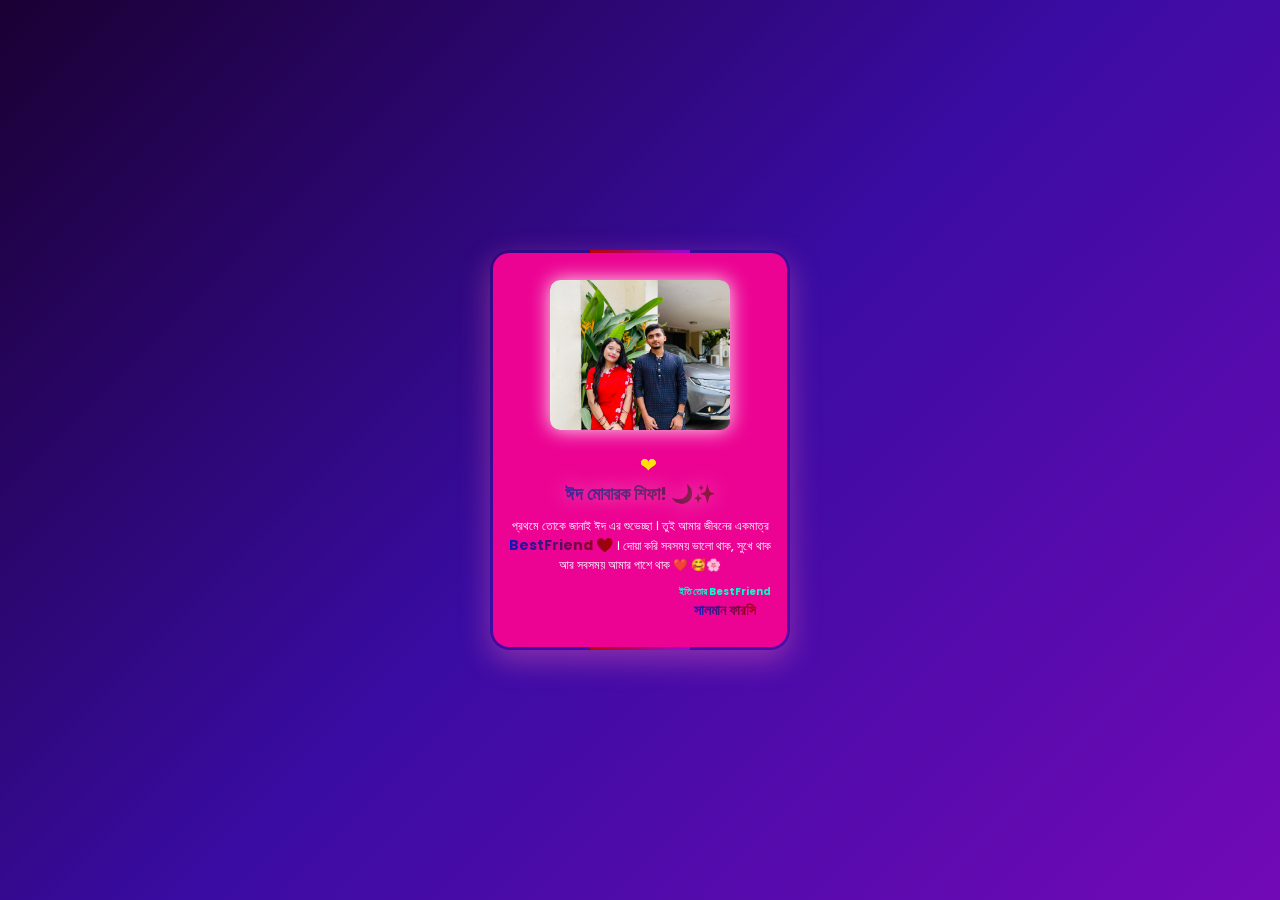
==== message.html @ 36deb9fa "For My Cute BestFriend" ====
<!doctype html>
<html lang="en">
  <head>
    <meta charset="UTF-8" />
    <meta name="viewport" content="width=device-width, initial-scale=1.0" />
    <title>This for you ❤️</title>
    <link
      href="https://fonts.googleapis.com/css2?family=Poppins:wght@500;600&display=swap"
      rel="stylesheet"
    />
    <link rel="stylesheet" href="style.css" />
  </head>
  <body>
    <div class="eid-card">
      <div class="card1">
        <div class="text-here">
          <div class="image-2">
            <img src="images/me-bestie.jpg" alt="" />
          </div>
          <div class="love">
            <div class="heart">&#10084;</div>
            <div class="heart">&#10084;</div>
            <div class="heart">&#10084;</div>
          </div>
        </div>
        <div class="message">
          <h4>ঈদ মোবারক শিফা! 🌙✨</h4>
          <p>
            প্রথমে তোকে জানাই ঈদ এর শুভেচ্ছা । তুই আমার জীবনের একমাত্র
            <span>BestFriend ❤️</span> । দোয়া করি সবসময় ভালো থাক, সুখে থাক আর
            সবসময় আমার পাশে থাক ❤️ 🥰🌸
          </p>
          <div class="footer">
            <h6>
              ইতি তোর BestFriend
              <span>সালমান ফারসি </span>
            </h6>
          </div>
        </div>
      </div>
    </div>
  </body>
</html>
---- style.css ----
* {
  margin: 0;
  padding: 0;
  box-sizing: border-box;
  font-family: "Poppins", sans-serif;
}
.eid-card {
  width: 100%;
  height: 100vh;
  background: linear-gradient(135deg, #1a0033, #3a0ca3, #7209b7);
  display: flex;
  justify-content: center;
  align-items: center;
}
.card {
  width: 300px;
  height: 400px;
  border-radius: 20px;
  box-shadow: 0 10px 30px rgba(255, 105, 180, 0.4);
  position: relative;
  overflow: hidden;
  display: flex;
  justify-content: center;
  align-items: center;
}
.card::before {
  content: "";
  position: absolute;
  width: 100px;
  height: 140%;
  background: linear-gradient(to right, rgb(6, 6, 123), rgb(252, 1, 177));
  animation: shifa 4s linear infinite;
}
.card::after {
  content: "";
  position: absolute;
  background-color: pink;
  inset: 3px;
  border-radius: 16px;
}
@keyframes shifa {
  0% {
    transform: rotate(0deg);
  }
  100% {
    transform: rotate(360deg);
  }
}

.text-here {
  z-index: 999;
  position: absolute;
}
.text-here span {
  display: block;
  text-align: center;
  color: #08085a;
  margin-bottom: 10px;
  font-size: 20px;
  font-family: "Great Vibes", cursive;
}
.image {
  display: flex;
  align-items: center;
  justify-content: center;
  gap: 10px;
}
.image img {
  width: 100px;
  height: 150px;
  border-radius: 10px;
  object-fit: cover;
}
.text-here h2 {
  text-align: center;
  margin: 10px 0;
  font-size: 14px;
  color: #7209b7;
}
.text-here h1 {
  background: linear-gradient(90deg, #cc003a, #a70054, #ee5c07);
  -webkit-background-clip: text;
  -webkit-text-fill-color: transparent;
  text-align: center;
  text-shadow:
    0 0 5px #ff9a9e,
    0 0 10px #fbc2eb;
  text-transform: uppercase;
  font-size: 30px;
}
.text-here a {
  text-decoration: none;
  color: rgb(114, 3, 77);
  font-size: 12px;
  text-align: center;
  display: block;
  margin-top: 20px;
  background: transparent;
  box-shadow: 0 0 20px rgba(86, 27, 109, 0.9);
  border-radius: 10px;
  padding: 5px 0;
  transition: box-shadow 0.3s ease;
}
.text-here a:hover {
    box-shadow: 0 0 20px rgba(255, 255, 255, 0.7);
}

.card1 {
  width: 300px;
  height: 400px;
  border-radius: 20px;
  box-shadow: 0 10px 30px rgba(255, 105, 180, 0.4);
  position: relative;
  overflow: hidden;
  display: flex;
  justify-content: center;
  align-items: center;
}
.card1::before {
  content: "";
  position: absolute;
  width: 100px;
  height: 140%;
  background: linear-gradient(to right, rgb(190, 2, 2), rgb(153, 7, 221));
  animation: shifa 4s linear infinite;
}
.card1::after {
  content: "";
  position: absolute;
  background-color: rgb(236, 3, 147);
  inset: 3px;
  border-radius: 16px;
}
.heart {
  position: absolute;
  font-size: 20px;
  color: rgb(255, 223, 13);
  text-align: center;
  animation: float 4s infinite ease-in-out;
  z-index: 9999;
}


@keyframes float {
  0% {
    transform: translateY(0px);
    opacity: 1;
  }
  50% {
    transform: translateY(-20px);
    opacity: 0.7;
  }
  100% {
    transform: translateY(0px);
    opacity: 1;
  }
}

.image-2 {
  display: flex;
  align-items: center;
  justify-content: center;
}
.image-2 img {
  width: 180px;
  height: 150px;
  border-radius: 10px;
  object-fit: cover;
  box-shadow: 0 0 20px rgba(255, 255, 255, 0.9);
  position: absolute;
  bottom: 20px;
}
.message{
    text-align: center;
    margin-top: 200px;
    width: 90%;
    z-index: 999;
}
.message h4{
     background: linear-gradient(to right, #0d19be, #a70000);
  -webkit-background-clip: text;
  -webkit-text-fill-color: transparent;
  font-size: 18px;
  margin-bottom: 10px;
  text-shadow: 0 0 20px rgba(255, 255, 255, 0.5);
}
.message p{
    font-size: 12px;
    color: white;
    font-weight: 500;
}
.message p span{
    background: linear-gradient(to right, #0d19be, #a70000);
    -webkit-background-clip: text;
    -webkit-text-fill-color: transparent ;
    font-size: 14px;
    font-weight: bold;
}
.footer{
    text-align: center;
    display: flex;
    justify-content: end;
    margin-top: 10px;
}
.message h6{
    font-size: 10px;
    color: rgb(4, 255, 197);
    width: 100px;

}
.message h6 span{
    font-size: 14px;
     background: linear-gradient(to right, #0d19be, #a70000);
    -webkit-background-clip: text;
    -webkit-text-fill-color: transparent ;
}
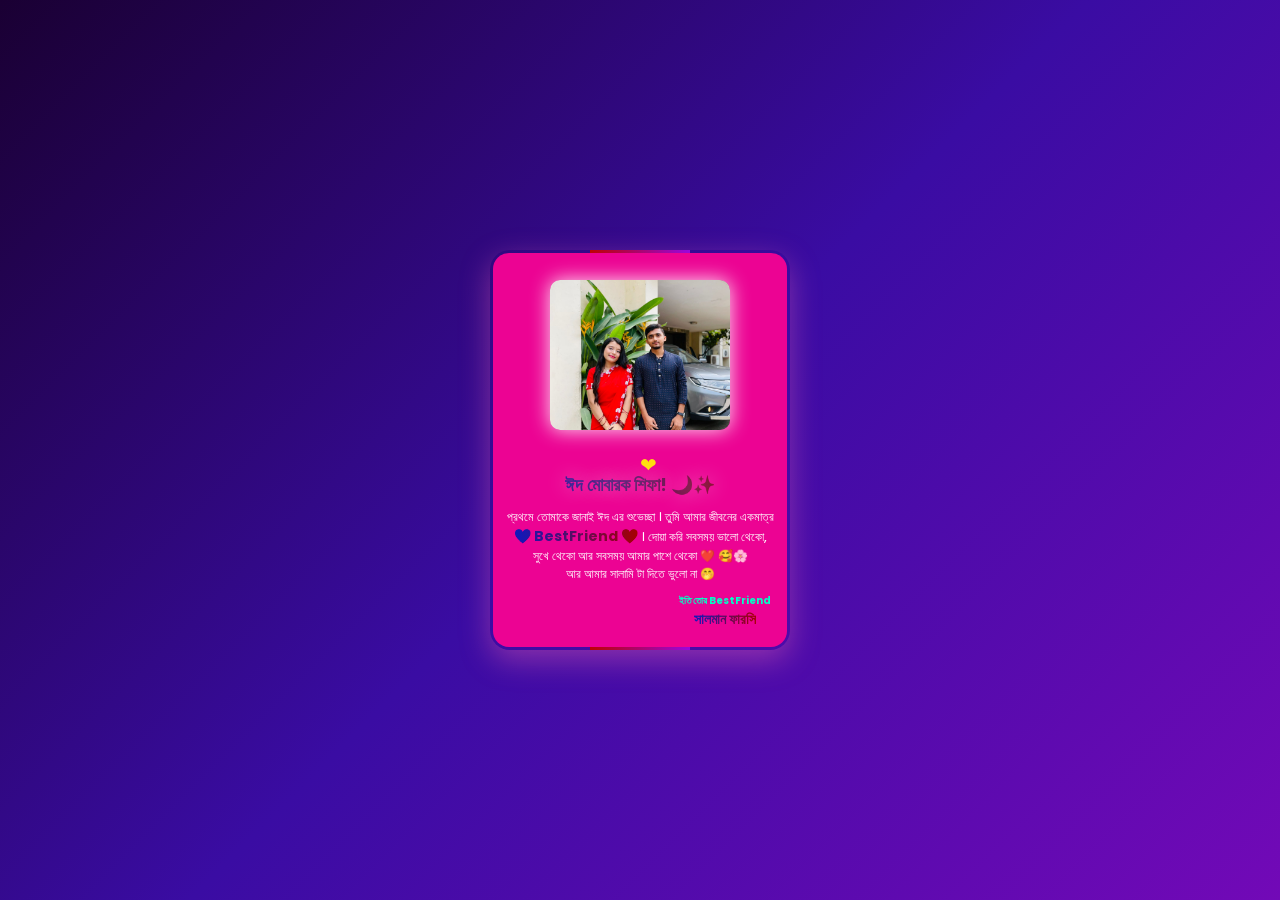
==== commit 05da09fa: "message change" ====
--- a/message.html
+++ b/message.html
@@ -19,16 +19,16 @@
           </div>
           <div class="love">
             <div class="heart">&#10084;</div>
-            <div class="heart">&#10084;</div>
-            <div class="heart">&#10084;</div>
+            
           </div>
         </div>
         <div class="message">
           <h4>ঈদ মোবারক শিফা! 🌙✨</h4>
           <p>
-            প্রথমে তোকে জানাই ঈদ এর শুভেচ্ছা । তুই আমার জীবনের একমাত্র
-            <span>BestFriend ❤️</span> । দোয়া করি সবসময় ভালো থাক, সুখে থাক আর
-            সবসময় আমার পাশে থাক ❤️ 🥰🌸
+            প্রথমে তোমাকে জানাই ঈদ এর শুভেচ্ছা । তু্মি আমার জীবনের একমাত্র
+            <span> 💖 BestFriend ❤️</span> । দোয়া করি সবসময় ভালো থেকো, সুখে থেকো আর
+            সবসময় আমার পাশে থেকো ❤️ 🥰🌸 <br>
+            আর আমার সালামি টা দিতে ভুলো না  🤭 
           </p>
           <div class="footer">
             <h6>
--- a/style.css
+++ b/style.css
@@ -78,7 +78,7 @@
   color: #7209b7;
 }
 .text-here h1 {
-  background: linear-gradient(90deg, #cc003a, #a70054, #ee5c07);
+  background: linear-gradient(90deg, #cc003a, #a70054, #f46a1b);
   -webkit-background-clip: text;
   -webkit-text-fill-color: transparent;
   text-align: center;
@@ -87,6 +87,7 @@
     0 0 10px #fbc2eb;
   text-transform: uppercase;
   font-size: 30px;
+
 }
 .text-here a {
   text-decoration: none;
